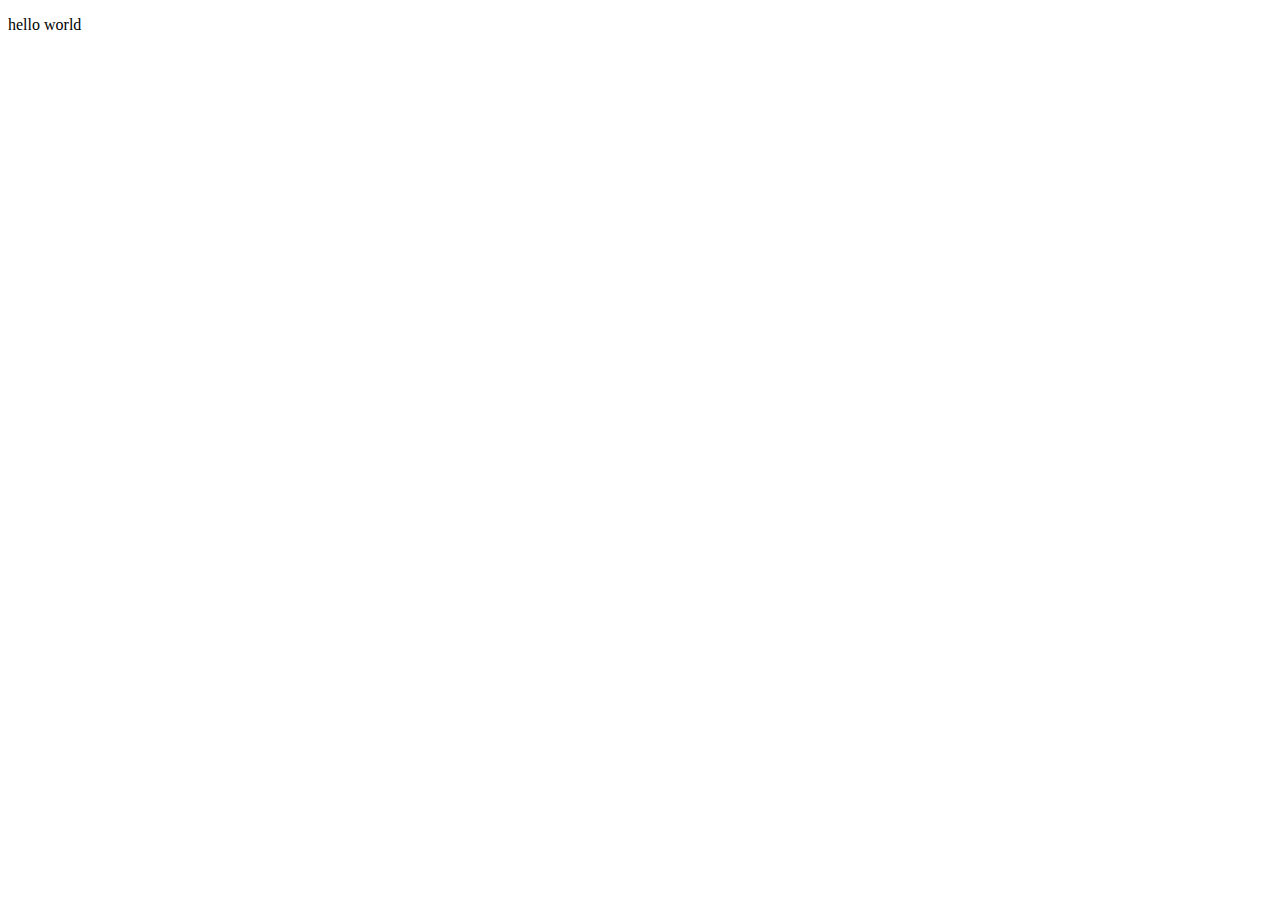
==== portfolio/index.html @ 4b302f74 "init" ====
<!DOCTYPE html>
<html lang="en">
<head>
    <meta charset="UTF-8">
    <meta name="viewport" content="width=device-width, initial-scale=1.0">
    <meta http-equiv="X-UA-Compatible" content="ie=edge">
    <link rel="stylesheet" type="text/css" href="./assets/css/style.css">
    <title>Portfolio</title>
</head>
<body>
    <div>
        <p>hello world</p>
    </div>
</body>
</html>
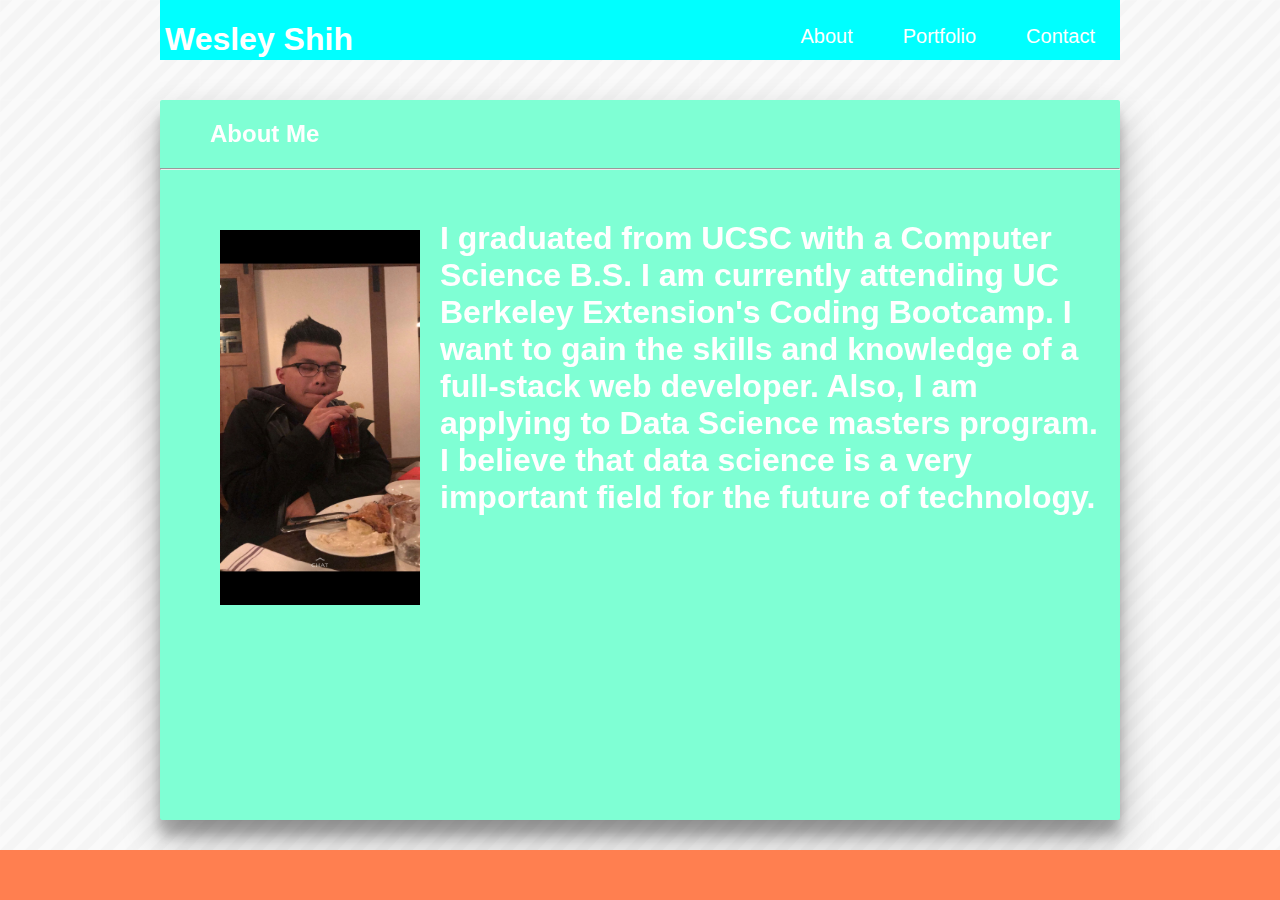
==== commit 305d10de: "update after 4th day" ====
--- a/portfolio/index.html
+++ b/portfolio/index.html
@@ -7,9 +7,24 @@
     <link rel="stylesheet" type="text/css" href="./assets/css/style.css">
     <title>Portfolio</title>
 </head>
-<body>
-    <div>
-        <p>hello world</p>
+<body background="./assets/images/stripes-light.png">
+    <div class="topnav">
+        <div id="name-box">
+            <h1>Wesley Shih</h1>
+        </div>
+        <ul>
+            <li><a href="./contact.html">Contact</a></li>
+            <li><a href="./portfolio.html">Portfolio</a></li>
+            <li><a href="./index.html">About</a></li>
+        </ul>
+             
     </div>
+    <div class="main-body shadow">
+        <h2>About Me</h2>
+        <hr>
+        <p><img src="./assets/images/IMG_0952.jpeg" alt="picture of myself">I graduated from UCSC with a Computer Science B.S. I am currently attending UC Berkeley Extension's Coding Bootcamp. I want to gain the skills and knowledge of a full-stack web developer. Also, I am applying to Data Science masters program. I believe that data science is a very important field for the future of technology.</p>
+    </div>
+    <footer>
+    </footer>
 </body>
 </html>--- a/portfolio/assets/css/style.css
+++ b/portfolio/assets/css/style.css
@@ -0,0 +1,156 @@
+body {
+  margin: 0;
+}
+footer {
+    position: fixed;
+    width: 100%;
+    height: 50px;
+    bottom: 0px;
+    background-color: coral;
+}
+
+.topnav {
+    position: fixed;
+    top: 0;
+    left: 50%;
+    -webkit-transform: translate(-50%, 0);
+    transform: translate(-50%, 0);
+    width: 960px;
+    height: 60px;
+    background-color: aqua;
+}
+
+#name-box {
+    background-color: aqua;
+    color: white;
+    padding-left: 5px;
+    float: left;
+    height: 60px;
+    z-index: 2;
+    margin-right: 150px;
+    font-family: 'Montserrat', sans-serif;
+
+}
+
+ul {
+    list-style-type: none;
+    padding: 0;
+    overflow: hidden;
+    background-color: aqua;
+    max-width: 900px;
+    height: 60px;
+    margin-top:0;
+  }
+  
+  li {
+    float: right;
+  }
+  
+  li a {
+    display: block;
+    color: white;
+    text-align: center;
+    padding: 25px 25px;
+    text-decoration: none;
+    font-family: 'Montserrat', sans-serif;
+    font-size: 20px;
+  }
+
+.main-body {
+    background-color: aquamarine;
+    position: fixed;
+    top: 0;
+    left: 50%;
+    -webkit-transform: translate(-50%, 0);
+    transform: translate(-50%, 100px);
+    width: 960px;
+    height: 80%;
+    overflow: auto;
+    border-radius: 2px;
+}
+
+.shadow {
+  box-shadow: 0 19px 38px rgba(0,0,0,0.30), 0 15px 12px rgba(0,0,0,0.22);
+}
+
+h2 {
+  color: white;
+  padding-left: 50px;
+  font-family: 'Montserrat', sans-serif;
+}
+img {
+  width: 200px;
+  height: 375px;
+  margin: 10px;
+  padding-right: 10px;
+  float: left;
+}
+
+p {
+  color: white;
+  width: 900px;
+  padding: 10px;
+  float: right;
+  font-family: 'Montserrat', sans-serif;
+  font-size: 32px;
+  font-weight: bold;
+  clear: left;
+}
+
+.contact input[type="text"], .contact input[type="email"], .contact textarea {  box-sizing: border-box;
+	-webkit-box-sizing: border-box;
+	-moz-box-sizing: border-box;
+	outline: none;
+	display: block;
+	width: 100%;
+	padding: 20px;
+	border: none;
+	border-bottom: 1px solid #ddd;
+	background: transparent;
+  margin-bottom: 10px;
+  font-family: 'Montserrat', sans-serif;
+  font-size: 20px;
+	height: 100px;
+}
+
+.contact input[type="button"] {
+  -moz-box-shadow: inset 0px 1px 0px 0px #45D6D6;
+	-webkit-box-shadow: inset 0px 1px 0px 0px #45D6D6;
+	box-shadow: inset 0px 1px 0px 0px #45D6D6;
+	background-color: #2CBBBB;
+	border: 1px solid #27A0A0;
+	display: inline-block;
+	cursor: pointer;
+	color: #FFFFFF;
+	font-family: 'Montserrat', sans-serif;
+	font-size: 14px;
+	padding: 8px 18px;
+	text-decoration: none;
+  text-transform: uppercase;
+  transform: translate(100px, 0);
+}
+
+.column {
+  float: left;
+  width: 33.33%;
+  padding: 5px;
+}
+
+.row::after {
+  content: "";
+  clear: both;
+  display: table;
+}
+
+.img-cards {
+  width: 300px;
+  height: 200px;
+}
+
+figcaption { 
+  display: block;
+  text-align: center;
+  font-family: 'Montserrat', sans-serif;
+  font-weight: bold;
+  color: white;
+}
